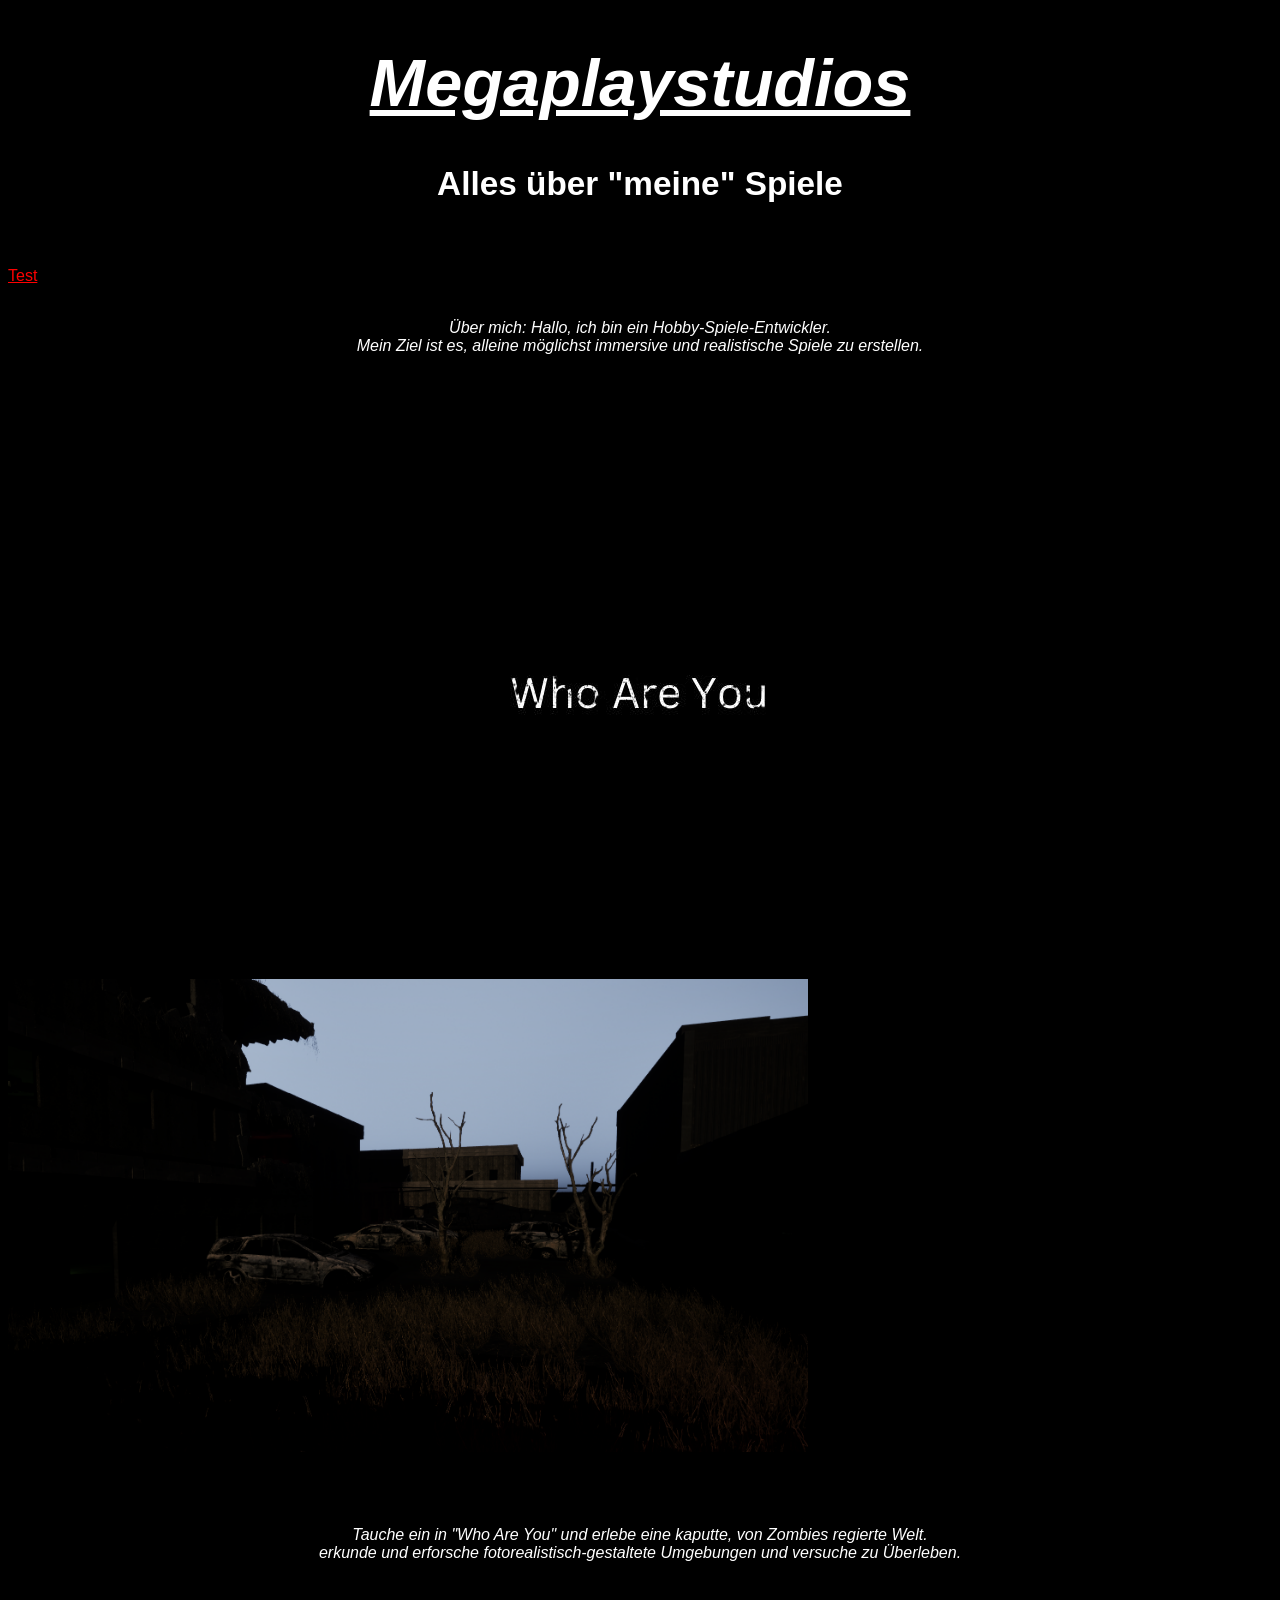
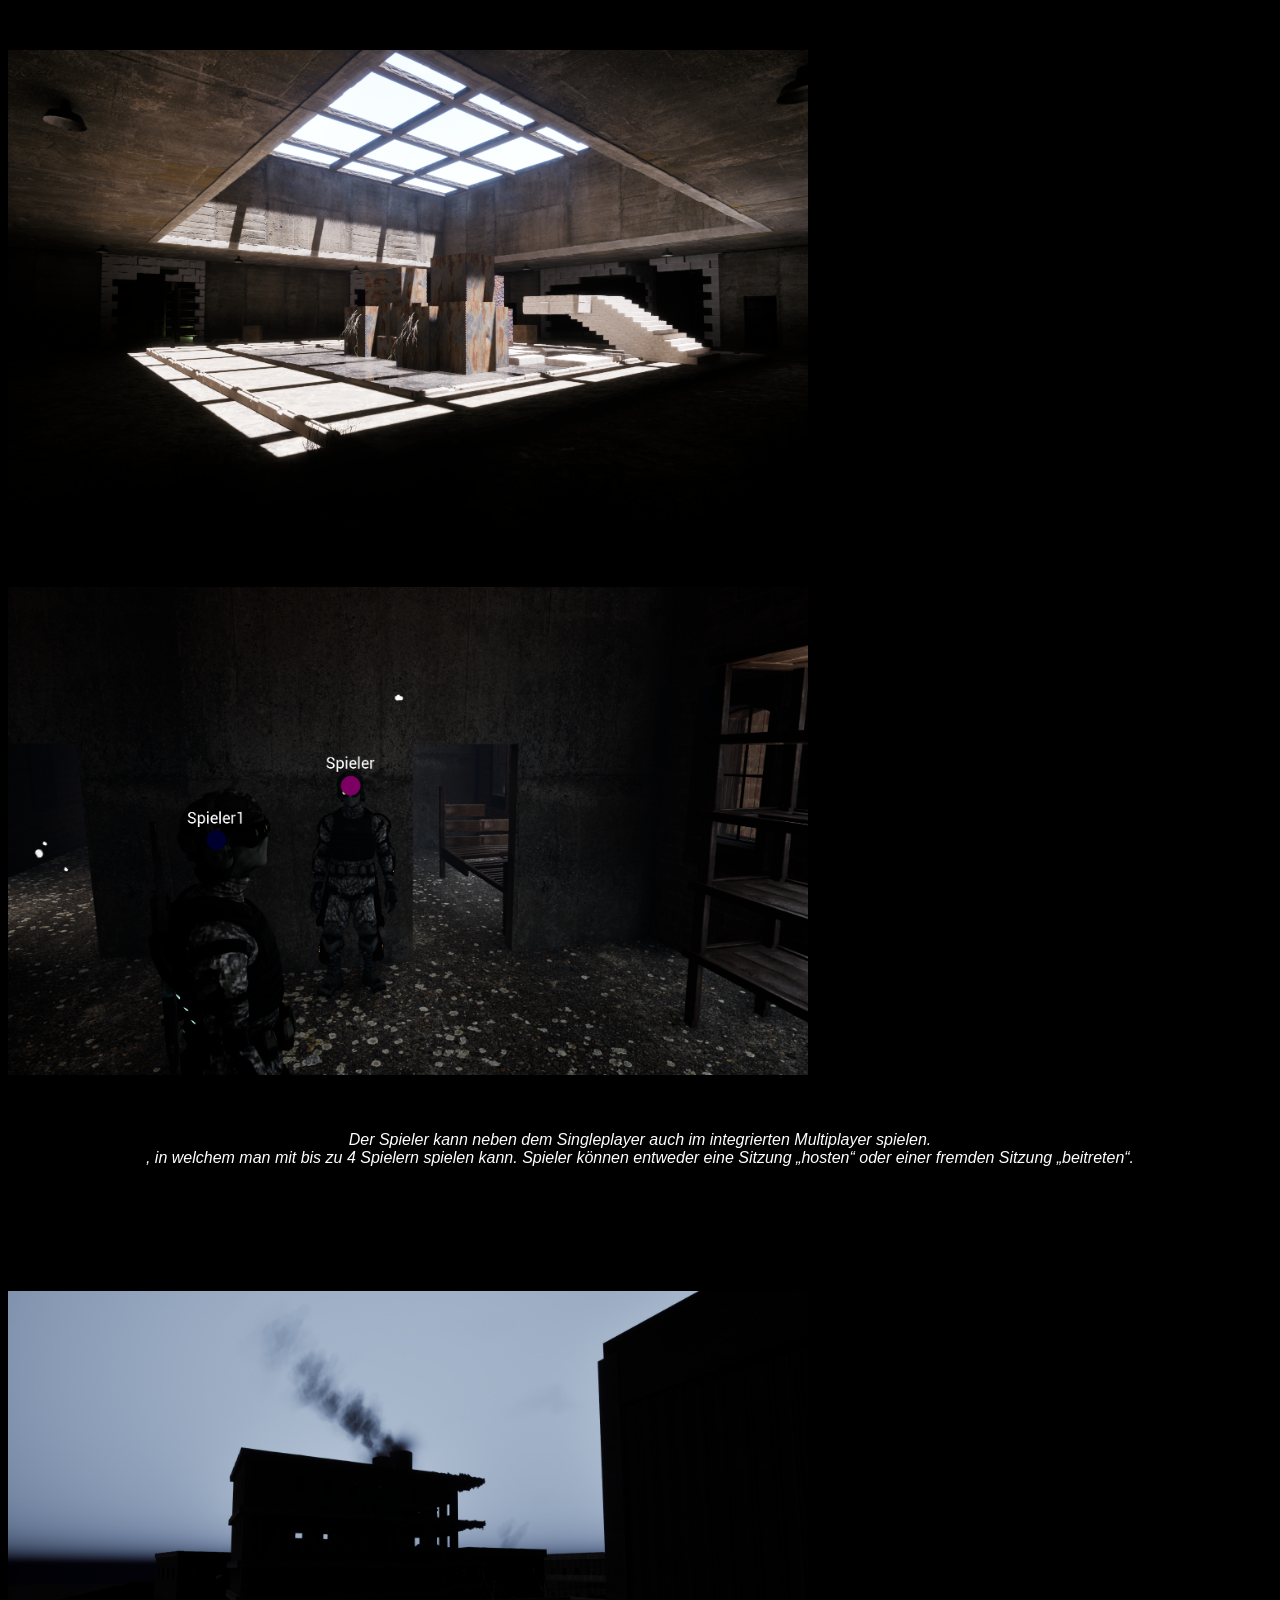
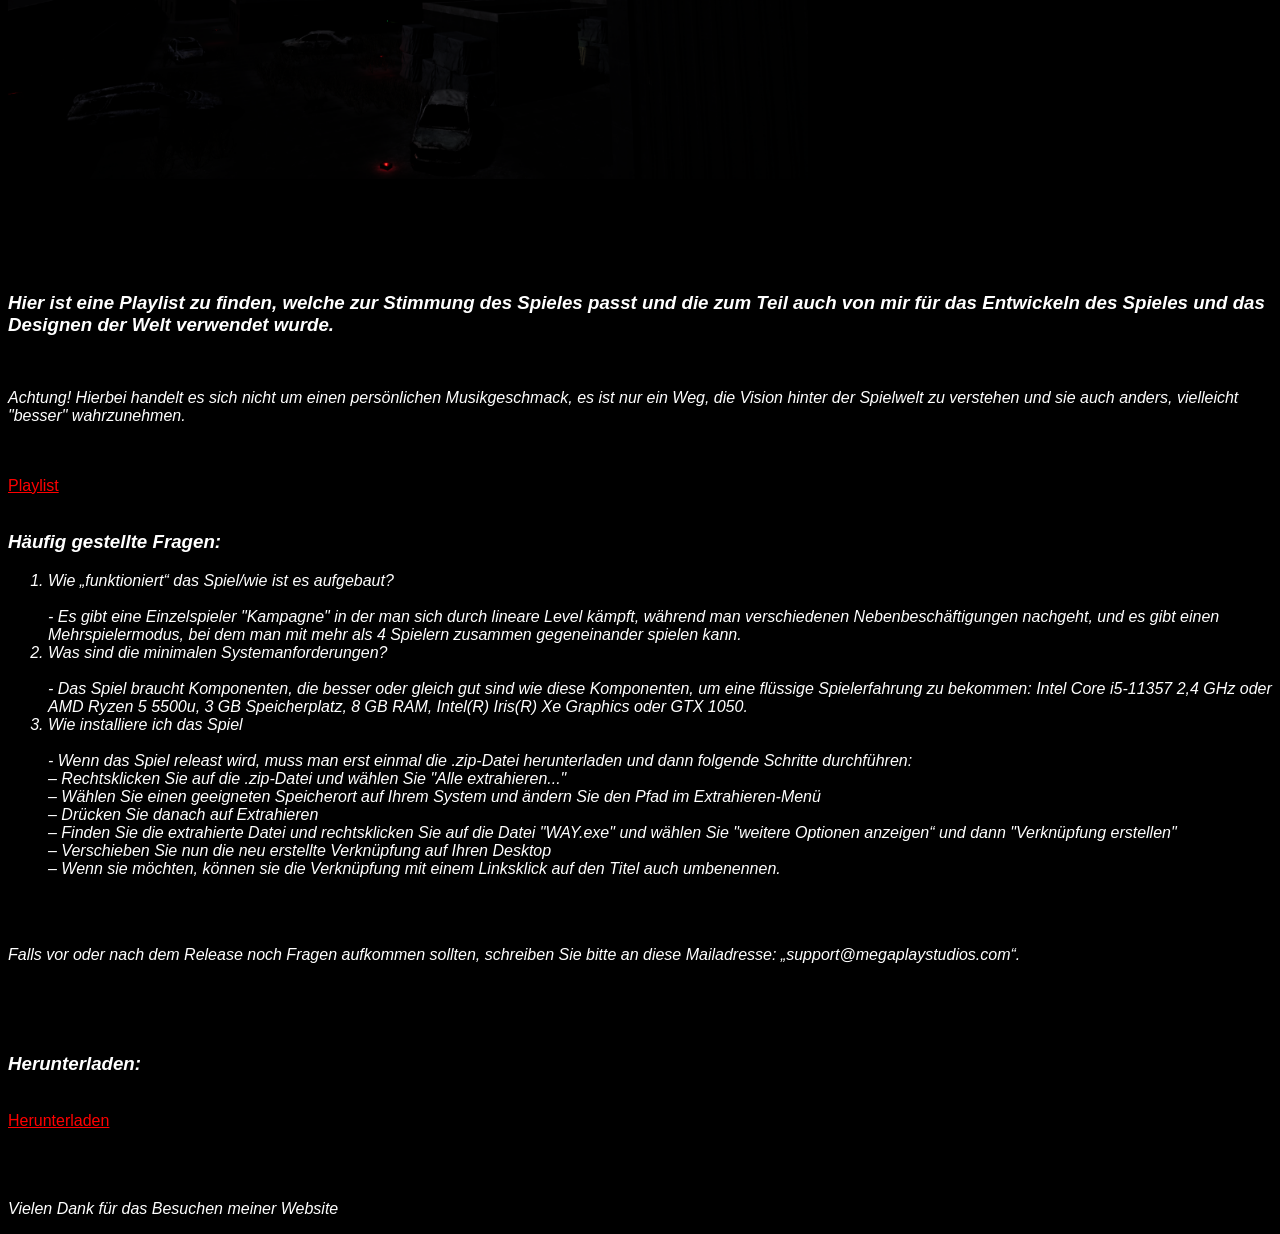
==== index.html @ 8eef5ba0 "Update index.html" ====
<!DOCTYPE html>
<html>
<head>
    <meta charset="utf-8">
    <meta name="viewport" content="width=device-width, initial-scale=1">
    <link rel="stylesheet" href="index.css">
    <title>MegaplayStudios Who Are You</title>
    <link rel="icon" type="image/x-icon" href="lfl1.png">
</head>
<body>
<h1 style="text-align:center;"><ins>Megaplaystudios</ins></h1>
<h2>Alles über "meine" Spiele</h2>
<br>
<br>
<a href="lfl1.png">Test</a>
<br>
<br>
<p style="text-align:center;"> Über mich: Hallo, ich bin ein Hobby-Spiele-Entwickler.<br>
Mein Ziel ist es, alleine möglichst immersive und realistische Spiele zu erstellen.<br>
</p>
<br>
<br>
<br>
<br>
<!-- Logo von Who Are You -->
<img style="display:block;margin-left:auto;margin-right:auto;" src="WhatsApp Image 2026-01-10 at 22.07.25.jpeg"></img>
<br>
<br>
<!-- Screenshot -->
<img src="Screenshot 2025-12-16 182510.png" width="800px"></img>
<br>
<br>
<br>
<br>
<p style="text-align:center;">Tauche ein in "Who Are You" und erlebe eine kaputte, von Zombies regierte Welt.<br>
erkunde und erforsche fotorealistisch-gestaltete Umgebungen und versuche zu Überleben.</p>
<br>
<br>
<br>
<br>
<!-- Screenshot -->
<img src="Screenshot 2025-12-16 182435.png" width="800px"></img>
<br>
<br>
<br>
<br>
<!-- Screenshot -->
<img src="Screenshot 2025-12-20 222515.png" width="800px"></img>
<br>
<br>
<br>
<p style="text-align:center;">Der Spieler kann neben dem Singleplayer auch im integrierten Multiplayer spielen.<br>
, in welchem man mit bis zu 4 Spielern spielen kann. Spieler können entweder eine Sitzung „hosten“ oder einer fremden Sitzung „beitreten“.</p>
<br>
<br>
<br>
<br>
<br>
<br>
<!-- Screenshot -->
<img src="Screenshot 2026-01-16 211632.png" width="800px"></img>
<br>
<br>
<br>
<br>
<br>
<br>
<h3>Hier ist eine Playlist zu finden, welche zur Stimmung des Spieles passt und die zum Teil auch von mir für das Entwickeln des Spieles und das Designen der Welt verwendet wurde.</h3>
<br>
<p>Achtung! Hierbei handelt es sich nicht um einen persönlichen Musikgeschmack, es ist nur ein Weg, die Vision hinter der Spielwelt zu verstehen und sie auch anders, vielleicht "besser" wahrzunehmen.</p>
<br>
<br>
<a href="https://open.spotify.com/playlist/0yf7cJIF7sUiezCCTRBD9i?si=88_GqhkOTJSbSyE4EplKQg&pi=fHkA2a1CSfurv" target="blank">Playlist</a>
<br>
<br>
<H3>Häufig gestellte Fragen:</H3>
<ol>
<li>Wie „funktioniert“ das Spiel/wie ist es aufgebaut?<br><br>- Es gibt eine Einzelspieler "Kampagne" in der man sich durch lineare Level kämpft, während man verschiedenen Nebenbeschäftigungen nachgeht, und es gibt einen Mehrspielermodus, bei dem man mit mehr als 4 Spielern zusammen gegeneinander spielen kann.</li>
<li>Was sind die minimalen Systemanforderungen?<br><br>- Das Spiel braucht Komponenten, die besser oder gleich gut sind wie diese Komponenten, um eine flüssige Spielerfahrung zu bekommen: Intel Core i5-11357 2,4 GHz oder AMD Ryzen 5 5500u, 3 GB Speicherplatz, 8 GB RAM, Intel(R) Iris(R) Xe Graphics oder GTX 1050.</li>
<li>Wie installiere ich das Spiel<br><br>- Wenn das Spiel releast wird, muss man erst einmal die .zip-Datei herunterladen und dann folgende Schritte durchführen:
<br>– Rechtsklicken Sie auf die .zip-Datei und wählen Sie "Alle extrahieren..."
<br>– Wählen Sie einen geeigneten Speicherort auf Ihrem System und ändern Sie den Pfad im Extrahieren-Menü
<br>– Drücken Sie danach auf Extrahieren
<br>– Finden Sie die extrahierte Datei und rechtsklicken Sie auf die Datei "WAY.exe" und wählen Sie "weitere Optionen anzeigen“ und dann "Verknüpfung erstellen"
<br>– Verschieben Sie nun die neu erstellte Verknüpfung auf Ihren Desktop
<br>– Wenn sie möchten, können sie die Verknüpfung mit einem Linksklick auf den Titel auch umbenennen.
</li>
</ol>
<br>
<br>
<p>Falls vor oder nach dem Release noch Fragen aufkommen sollten, schreiben Sie bitte an diese Mailadresse: „support@megaplaystudios.com“.</p>
<br>
<br>
<br>
<H3>Herunterladen:</H3>
<br>
<a href="https://megaplaystudios.itch.io/who-are-you" target="blank">Herunterladen</a>
<br>
<br>
<br>
<br>
<p>Vielen Dank für das Besuchen meiner Website</p>
</body>
</html>
---- index.css ----
body {
  color: white ;
  background-color: black;
  font-style: italic ;
   font-family: "Sans-serif", Arial;
   h1 {
   color: white ;
    font-size: 50pt;
    text-align: center;
    font-family: "Sans-serif", Arial;
}
  h2 {
   color: white ;
    font-size: 25pt;
    font-style: normal ;
    text-align: center;
    }
 a {
  color: red ;
  font-style: normal ;
  text-align: center;
    }
}
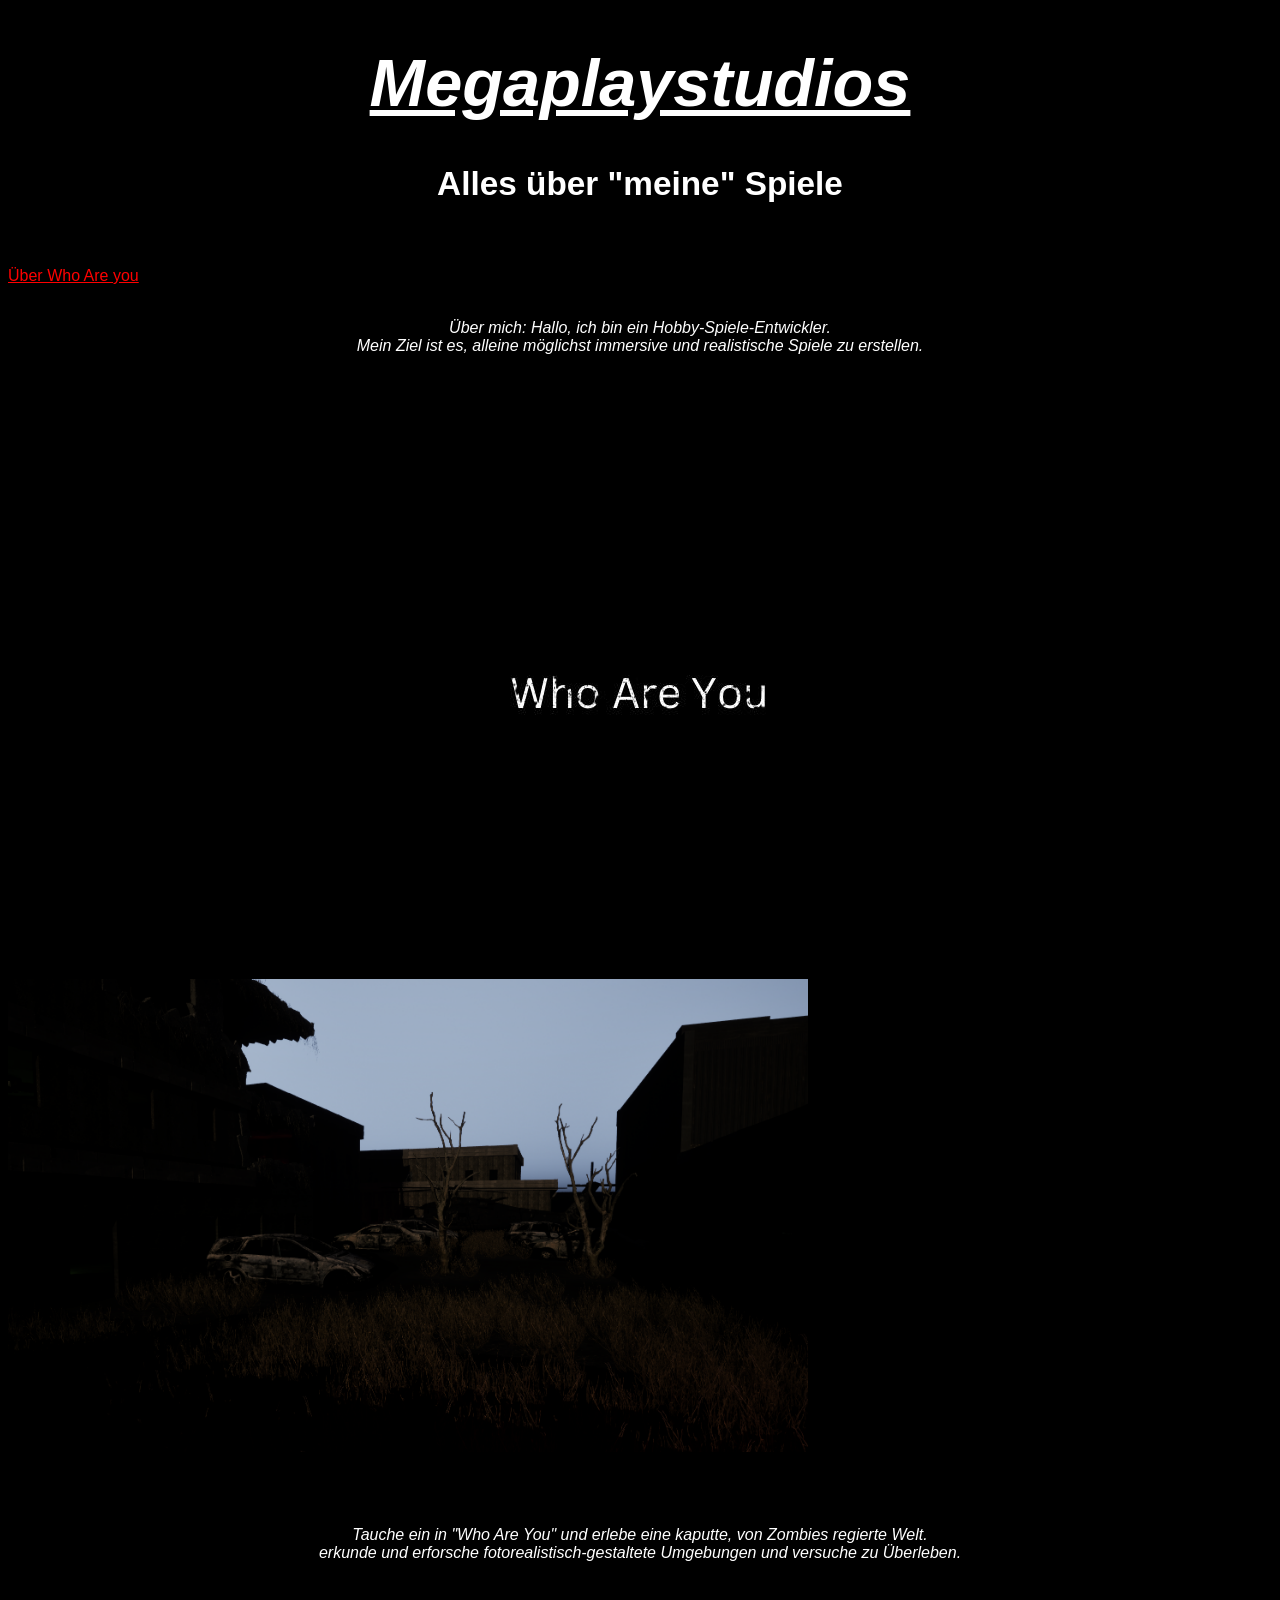
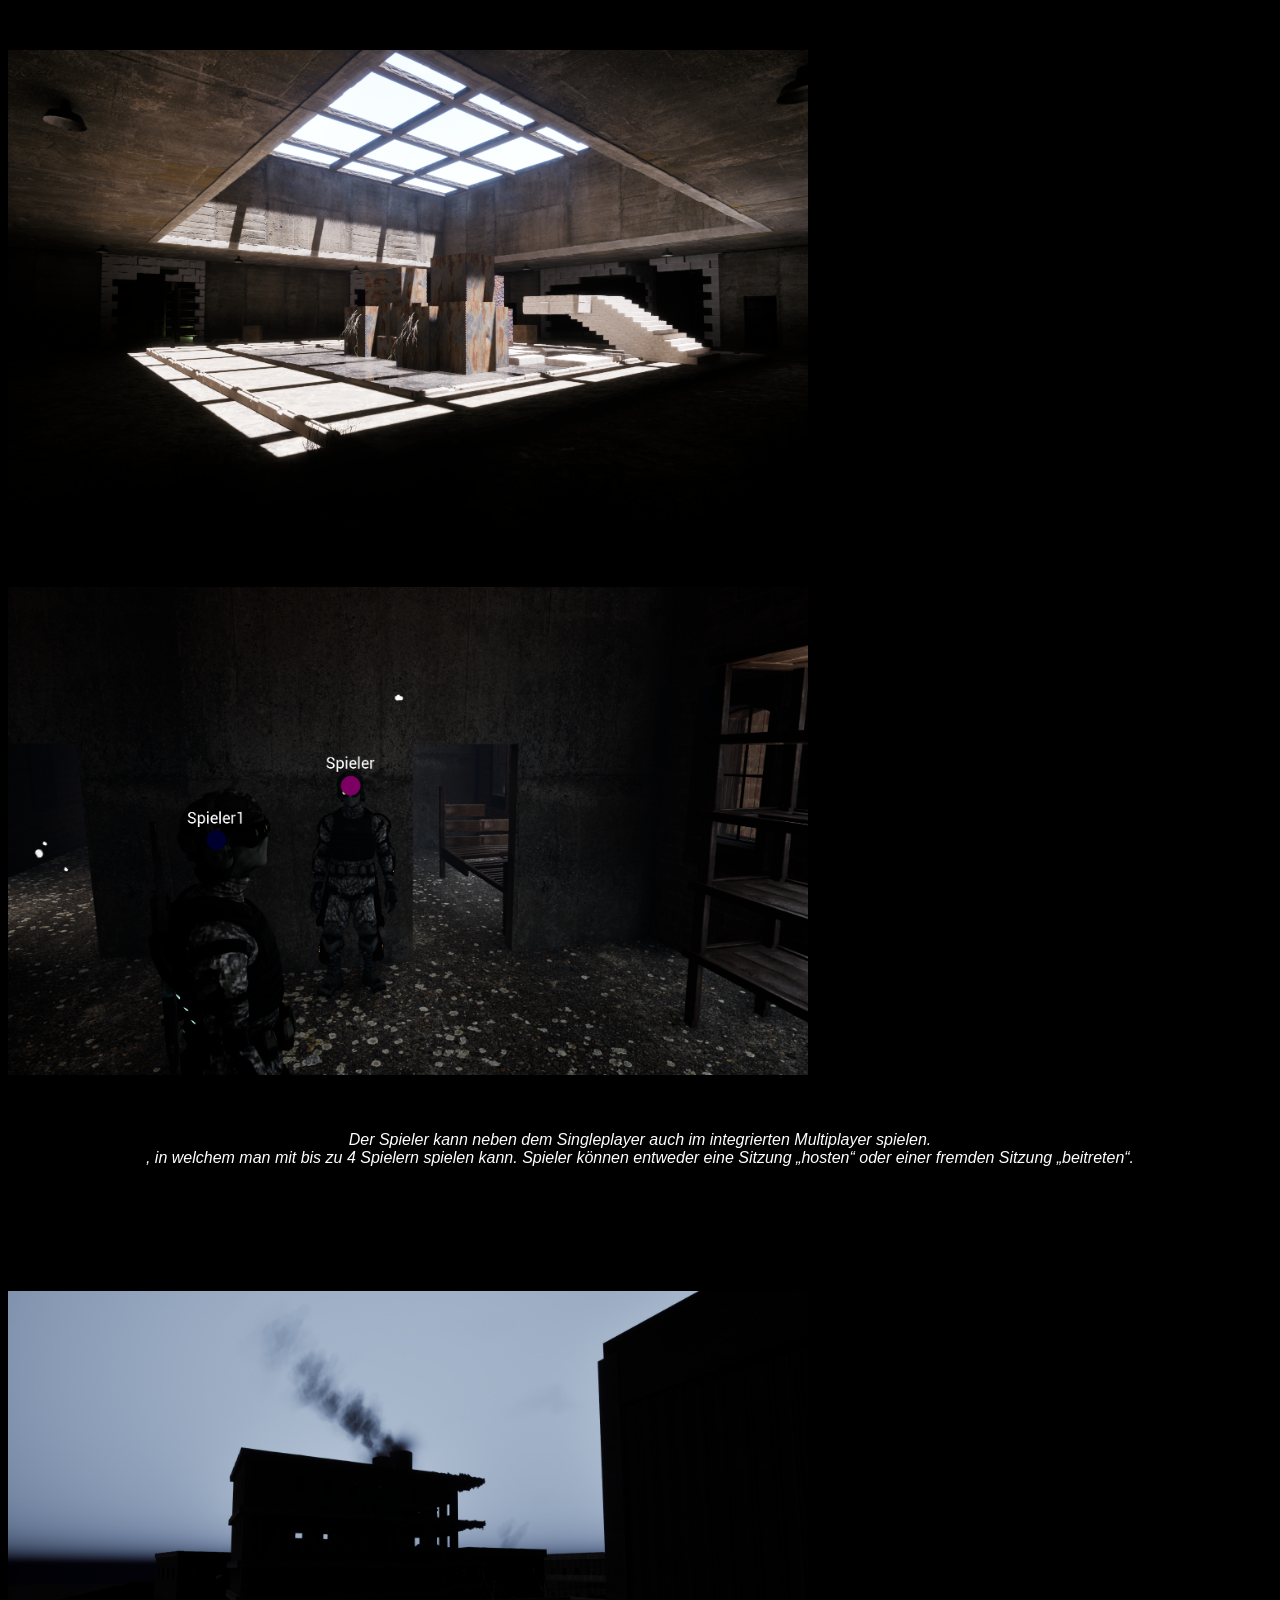
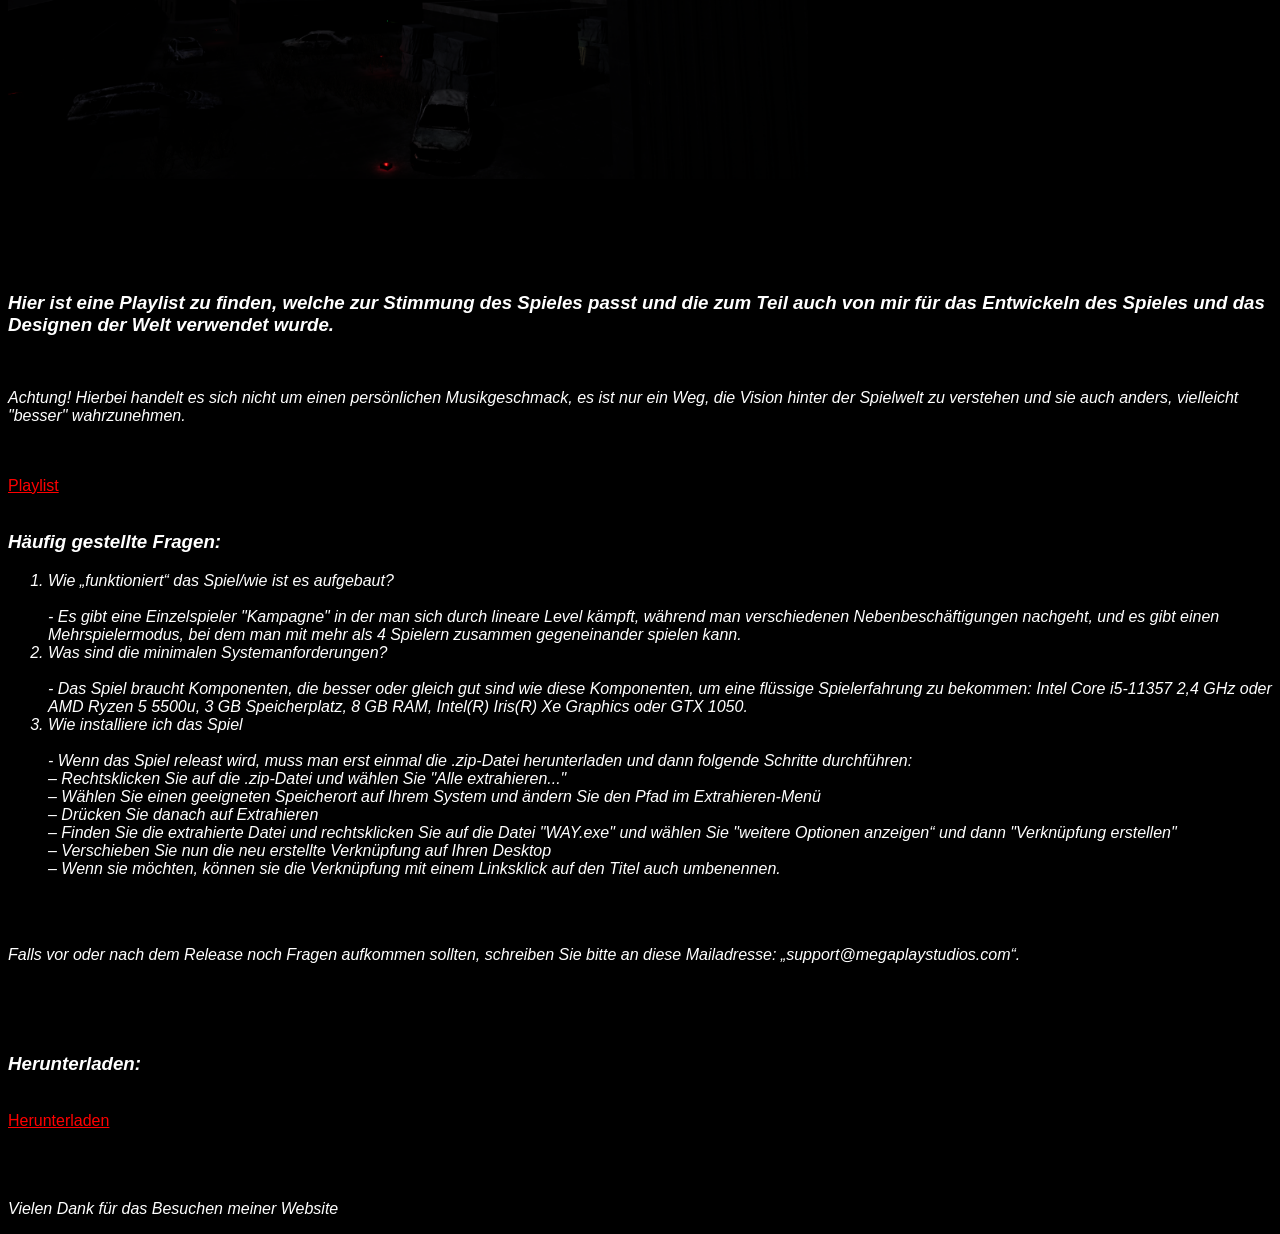
==== commit 187b83b6: "Update index.html" ====
--- a/index.html
+++ b/index.html
@@ -12,7 +12,7 @@
 <h2>Alles über "meine" Spiele</h2>
 <br>
 <br>
-<a href="lfl1.png">Test</a>
+<a style="text-align:center;"href="WhoAreYou.html">Über Who Are you</a>
 <br>
 <br>
 <p style="text-align:center;"> Über mich: Hallo, ich bin ein Hobby-Spiele-Entwickler.<br>
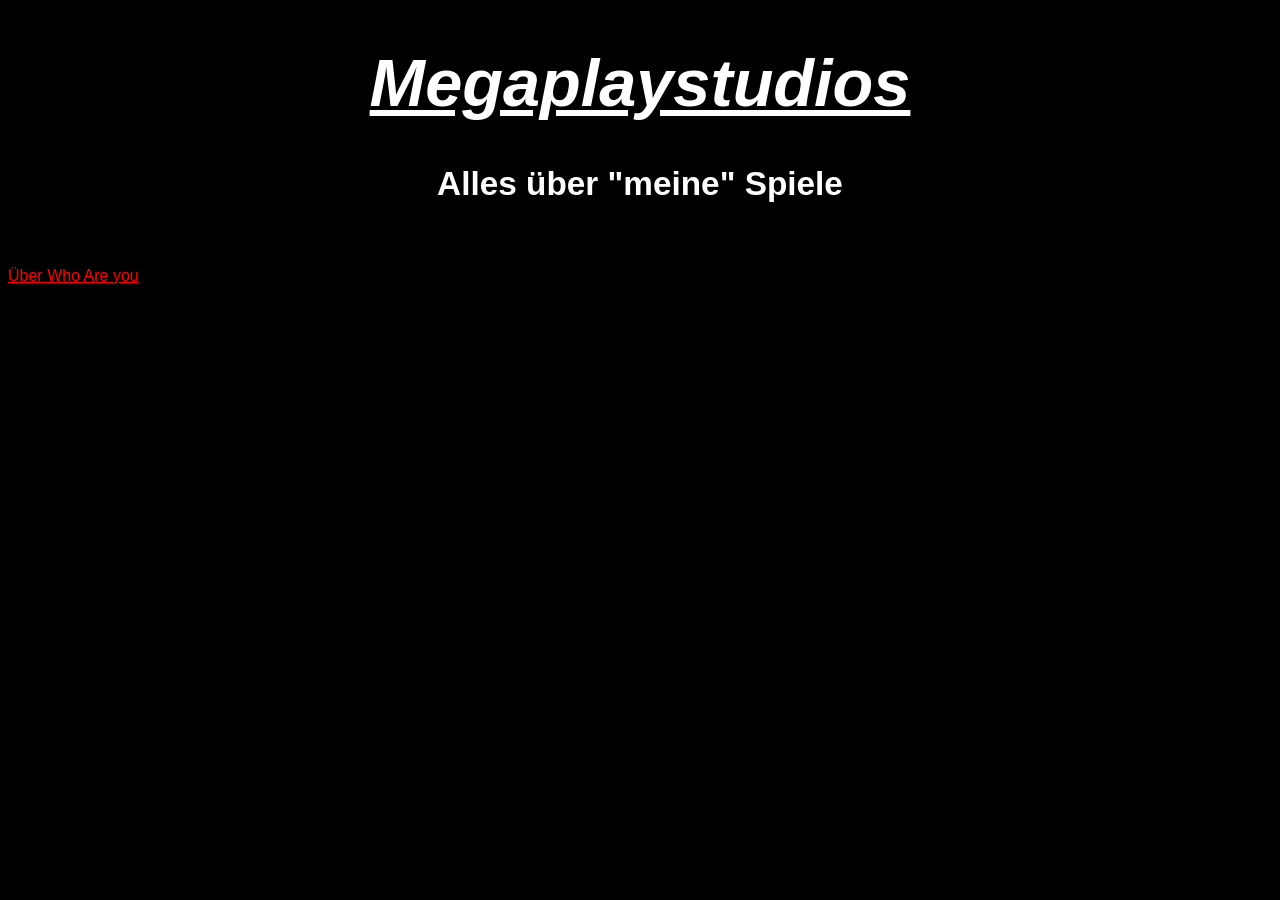
==== commit 141bf4ac: "Update index.html" ====
--- a/index.html
+++ b/index.html
@@ -13,93 +13,6 @@
 <br>
 <br>
 <a style="text-align:center;"href="WhoAreYou.html">Über Who Are you</a>
-<br>
-<br>
-<p style="text-align:center;"> Über mich: Hallo, ich bin ein Hobby-Spiele-Entwickler.<br>
-Mein Ziel ist es, alleine möglichst immersive und realistische Spiele zu erstellen.<br>
-</p>
-<br>
-<br>
-<br>
-<br>
-<!-- Logo von Who Are You -->
-<img style="display:block;margin-left:auto;margin-right:auto;" src="WhatsApp Image 2026-01-10 at 22.07.25.jpeg"></img>
-<br>
-<br>
-<!-- Screenshot -->
-<img src="Screenshot 2025-12-16 182510.png" width="800px"></img>
-<br>
-<br>
-<br>
-<br>
-<p style="text-align:center;">Tauche ein in "Who Are You" und erlebe eine kaputte, von Zombies regierte Welt.<br>
-erkunde und erforsche fotorealistisch-gestaltete Umgebungen und versuche zu Überleben.</p>
-<br>
-<br>
-<br>
-<br>
-<!-- Screenshot -->
-<img src="Screenshot 2025-12-16 182435.png" width="800px"></img>
-<br>
-<br>
-<br>
-<br>
-<!-- Screenshot -->
-<img src="Screenshot 2025-12-20 222515.png" width="800px"></img>
-<br>
-<br>
-<br>
-<p style="text-align:center;">Der Spieler kann neben dem Singleplayer auch im integrierten Multiplayer spielen.<br>
-, in welchem man mit bis zu 4 Spielern spielen kann. Spieler können entweder eine Sitzung „hosten“ oder einer fremden Sitzung „beitreten“.</p>
-<br>
-<br>
-<br>
-<br>
-<br>
-<br>
-<!-- Screenshot -->
-<img src="Screenshot 2026-01-16 211632.png" width="800px"></img>
-<br>
-<br>
-<br>
-<br>
-<br>
-<br>
-<h3>Hier ist eine Playlist zu finden, welche zur Stimmung des Spieles passt und die zum Teil auch von mir für das Entwickeln des Spieles und das Designen der Welt verwendet wurde.</h3>
-<br>
-<p>Achtung! Hierbei handelt es sich nicht um einen persönlichen Musikgeschmack, es ist nur ein Weg, die Vision hinter der Spielwelt zu verstehen und sie auch anders, vielleicht "besser" wahrzunehmen.</p>
-<br>
-<br>
-<a href="https://open.spotify.com/playlist/0yf7cJIF7sUiezCCTRBD9i?si=88_GqhkOTJSbSyE4EplKQg&pi=fHkA2a1CSfurv" target="blank">Playlist</a>
-<br>
-<br>
-<H3>Häufig gestellte Fragen:</H3>
-<ol>
-<li>Wie „funktioniert“ das Spiel/wie ist es aufgebaut?<br><br>- Es gibt eine Einzelspieler "Kampagne" in der man sich durch lineare Level kämpft, während man verschiedenen Nebenbeschäftigungen nachgeht, und es gibt einen Mehrspielermodus, bei dem man mit mehr als 4 Spielern zusammen gegeneinander spielen kann.</li>
-<li>Was sind die minimalen Systemanforderungen?<br><br>- Das Spiel braucht Komponenten, die besser oder gleich gut sind wie diese Komponenten, um eine flüssige Spielerfahrung zu bekommen: Intel Core i5-11357 2,4 GHz oder AMD Ryzen 5 5500u, 3 GB Speicherplatz, 8 GB RAM, Intel(R) Iris(R) Xe Graphics oder GTX 1050.</li>
-<li>Wie installiere ich das Spiel<br><br>- Wenn das Spiel releast wird, muss man erst einmal die .zip-Datei herunterladen und dann folgende Schritte durchführen:
-<br>– Rechtsklicken Sie auf die .zip-Datei und wählen Sie "Alle extrahieren..."
-<br>– Wählen Sie einen geeigneten Speicherort auf Ihrem System und ändern Sie den Pfad im Extrahieren-Menü
-<br>– Drücken Sie danach auf Extrahieren
-<br>– Finden Sie die extrahierte Datei und rechtsklicken Sie auf die Datei "WAY.exe" und wählen Sie "weitere Optionen anzeigen“ und dann "Verknüpfung erstellen"
-<br>– Verschieben Sie nun die neu erstellte Verknüpfung auf Ihren Desktop
-<br>– Wenn sie möchten, können sie die Verknüpfung mit einem Linksklick auf den Titel auch umbenennen.
-</li>
-</ol>
-<br>
-<br>
-<p>Falls vor oder nach dem Release noch Fragen aufkommen sollten, schreiben Sie bitte an diese Mailadresse: „support@megaplaystudios.com“.</p>
-<br>
-<br>
-<br>
-<H3>Herunterladen:</H3>
-<br>
-<a href="https://megaplaystudios.itch.io/who-are-you" target="blank">Herunterladen</a>
-<br>
-<br>
-<br>
-<br>
-<p>Vielen Dank für das Besuchen meiner Website</p>
 </body>
 </html>
 
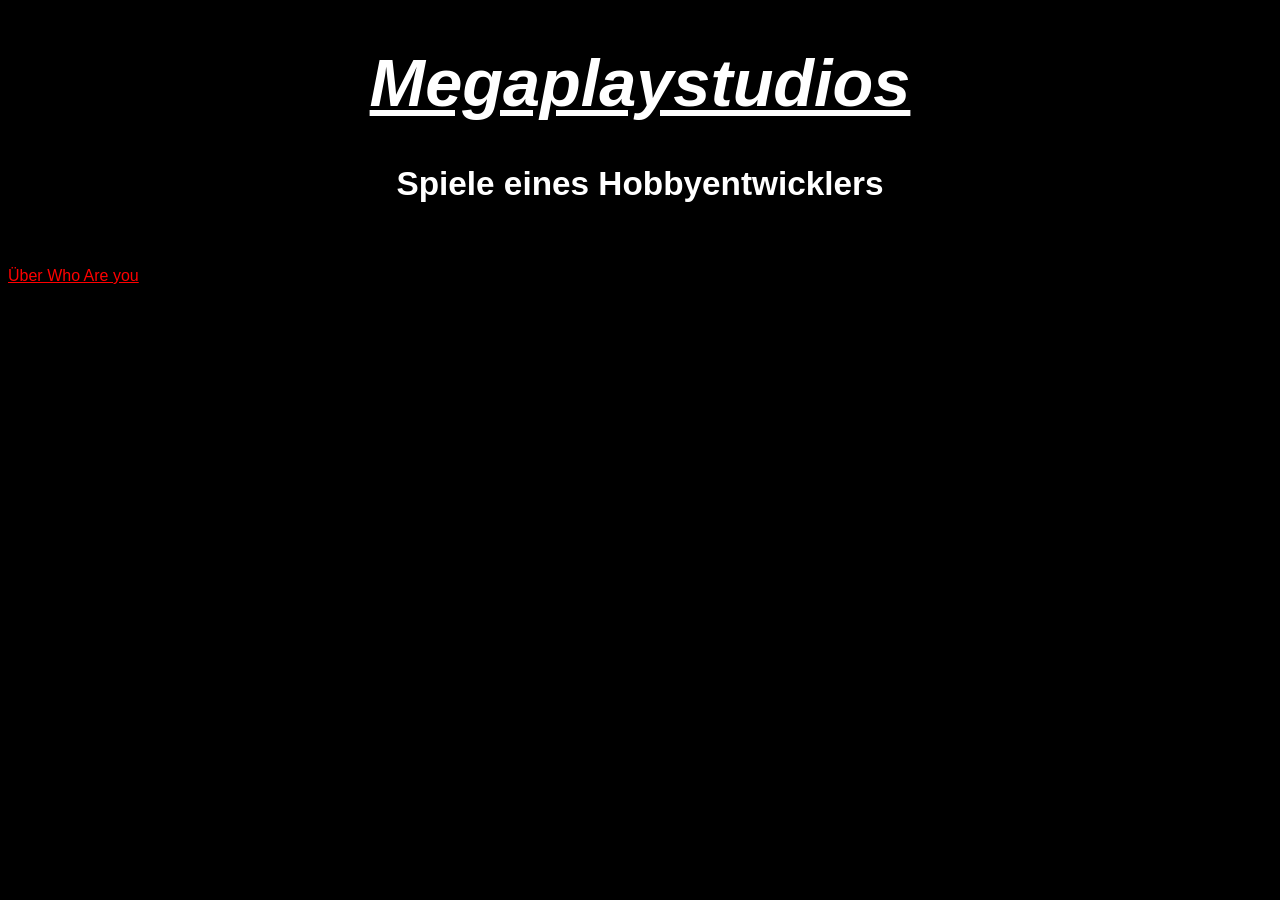
==== commit f4f3be20: "Update index.html" ====
--- a/index.html
+++ b/index.html
@@ -9,7 +9,7 @@
 </head>
 <body>
 <h1 style="text-align:center;"><ins>Megaplaystudios</ins></h1>
-<h2>Alles über "meine" Spiele</h2>
+<h2>Spiele eines Hobbyentwicklers</h2>
 <br>
 <br>
 <a style="text-align:center;"href="WhoAreYou.html">Über Who Are you</a>
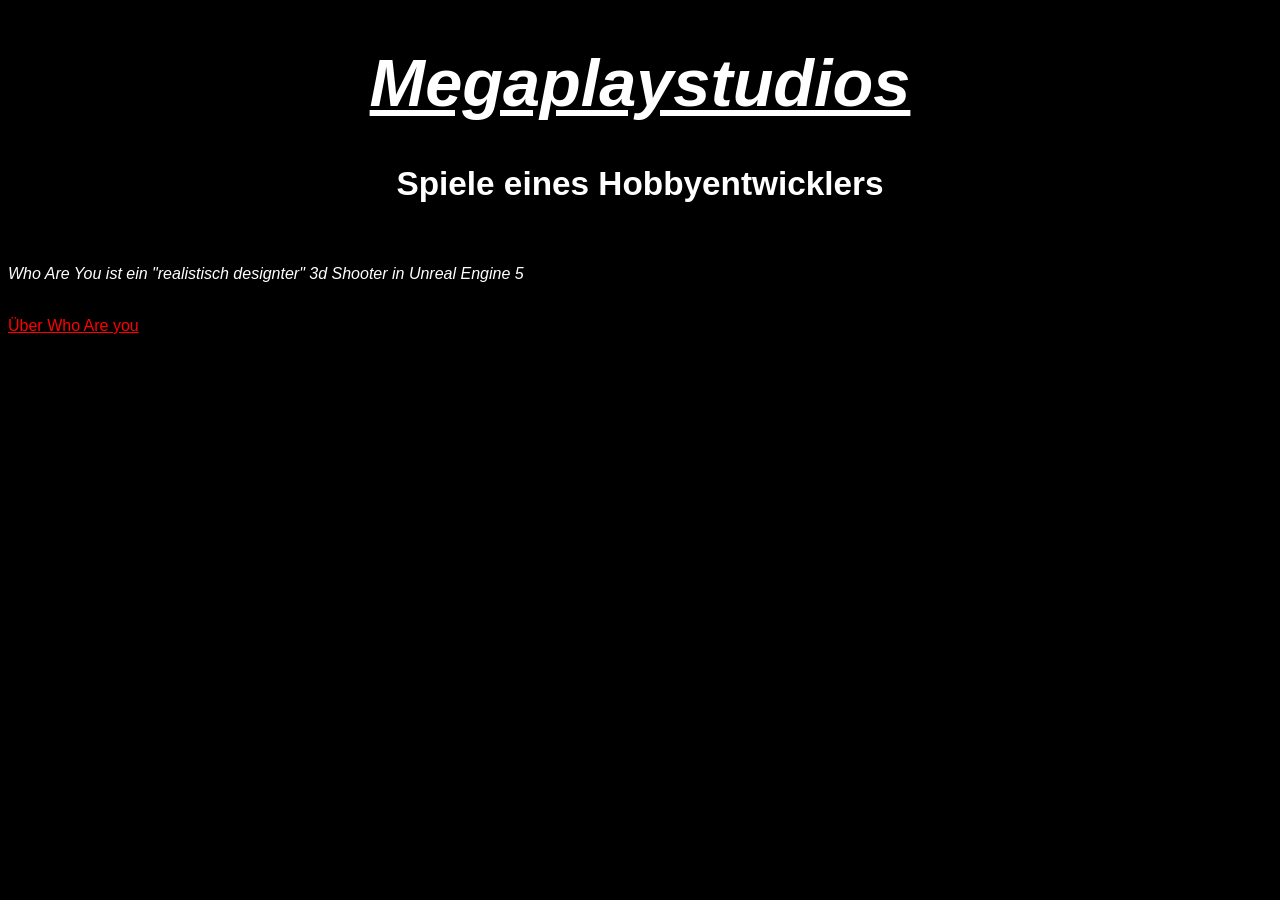
==== commit c7f6d603: "Update index.html" ====
--- a/index.html
+++ b/index.html
@@ -11,8 +11,9 @@
 <h1 style="text-align:center;"><ins>Megaplaystudios</ins></h1>
 <h2>Spiele eines Hobbyentwicklers</h2>
 <br>
+<p>Who Are You ist ein "realistisch designter" 3d Shooter in Unreal Engine 5</p>
 <br>
-<a style="text-align:center;"href="WhoAreYou.html">Über Who Are you</a>
+<a style="align:middle;"href="WhoAreYou.html">Über Who Are you</a>
 </body>
 </html>
 
